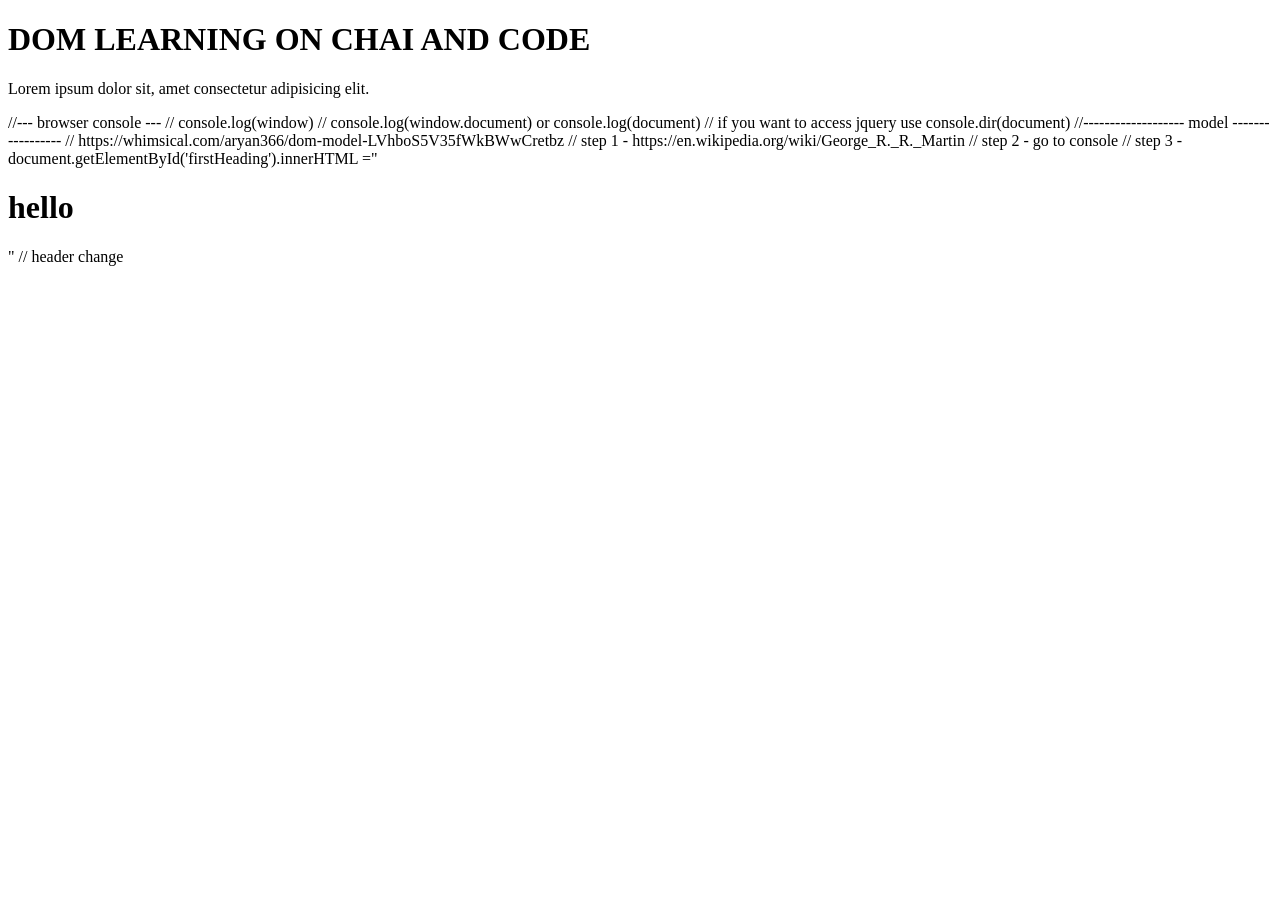
==== 05_Dom/one.html @ 89c6ca7c "dom" ====
<!DOCTYPE html>
<html lang="en">
<head>
    <meta charset="UTF-8">
    <meta name="viewport" content="width=device-width, initial-scale=1.0">
    <title>dom</title>
</head>
<body>
    <div class="bg-black">
        <h1 class="heading">DOM LEARNING ON CHAI AND CODE</h1>
        <p>Lorem ipsum dolor sit, amet consectetur adipisicing elit.</p>
    </div>
    
</body>
</html>



//--- browser console ---
// console.log(window)
// console.log(window.document) or console.log(document)
// if you want to access jquery use console.dir(document)

//------------------- model -----------------
// https://whimsical.com/aryan366/dom-model-LVhboS5V35fWkBWwCretbz


// step 1 - https://en.wikipedia.org/wiki/George_R._R._Martin
// step 2 - go to console
// step 3 - document.getElementById('firstHeading').innerHTML ="<h1>hello</h1>" 
// header change
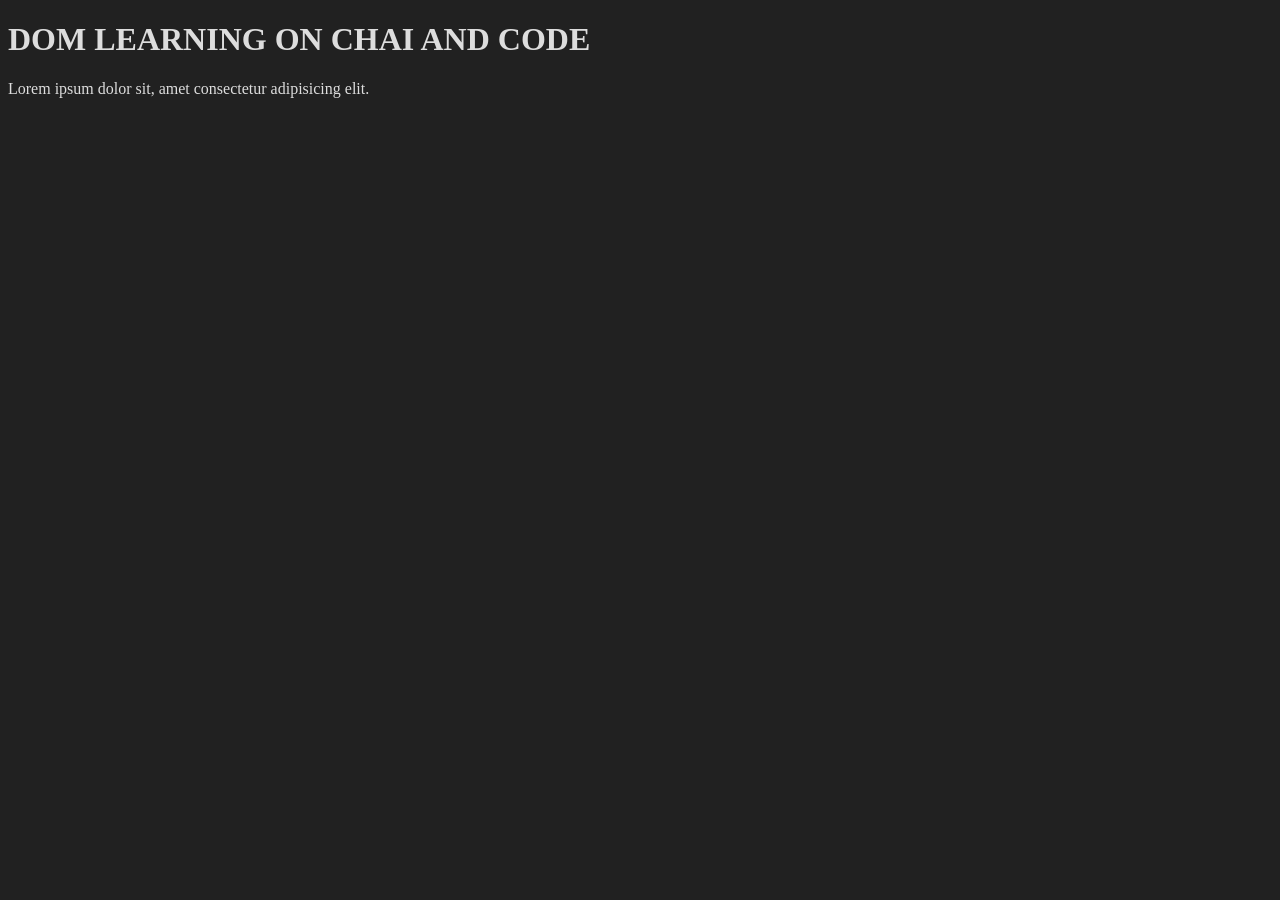
==== commit 5042a2e0: "dom" ====
--- a/05_Dom/one.html
+++ b/05_Dom/one.html
@@ -4,10 +4,16 @@
     <meta charset="UTF-8">
     <meta name="viewport" content="width=device-width, initial-scale=1.0">
     <title>dom</title>
+    <style>
+        .bg-black{
+            background-color: #212121;
+            color: #ddd;
+        }
+    </style>
 </head>
-<body>
-    <div class="bg-black">
-        <h1 class="heading">DOM LEARNING ON CHAI AND CODE</h1>
+<body class="bg-black">
+    <div >
+        <h1 id="title" class="heading">DOM LEARNING ON CHAI AND CODE</h1>
         <p>Lorem ipsum dolor sit, amet consectetur adipisicing elit.</p>
     </div>
     
@@ -15,7 +21,7 @@
 </html>
 
 
-
+<!-- 
 //--- browser console ---
 // console.log(window)
 // console.log(window.document) or console.log(document)
@@ -28,4 +34,4 @@
 // step 1 - https://en.wikipedia.org/wiki/George_R._R._Martin
 // step 2 - go to console
 // step 3 - document.getElementById('firstHeading').innerHTML ="<h1>hello</h1>" 
-// header change+// header change -->
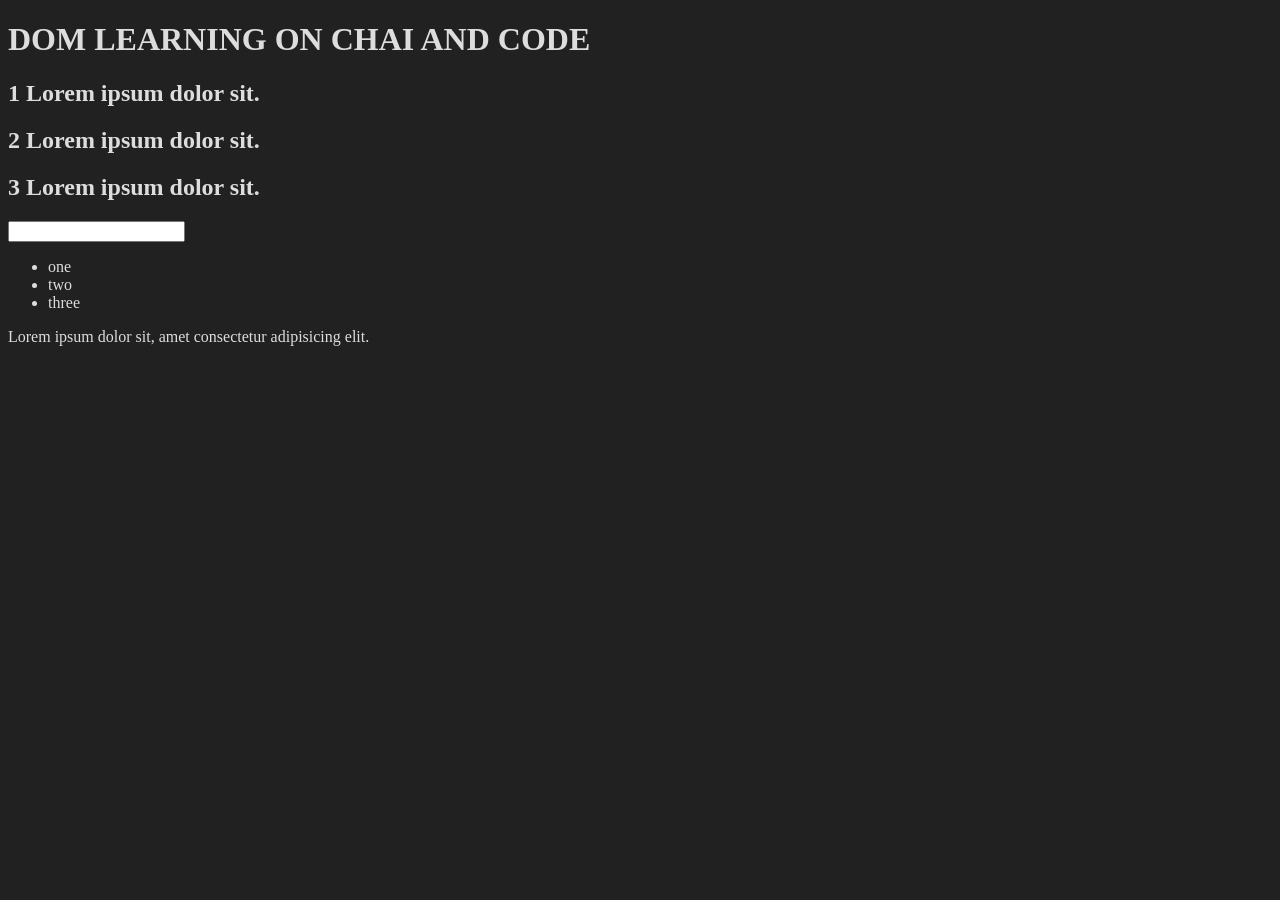
==== commit 3810c88e: "dom" ====
--- a/05_Dom/one.html
+++ b/05_Dom/one.html
@@ -1,25 +1,35 @@
-<!DOCTYPE html>
+<!doctype html>
 <html lang="en">
-<head>
-    <meta charset="UTF-8">
-    <meta name="viewport" content="width=device-width, initial-scale=1.0">
+  <head>
+    <meta charset="UTF-8" />
+    <meta name="viewport" content="width=device-width, initial-scale=1.0" />
     <title>dom</title>
     <style>
-        .bg-black{
-            background-color: #212121;
-            color: #ddd;
-        }
+      .bg-black {
+        background-color: #212121;
+        color: #ddd;
+      }
     </style>
-</head>
-<body class="bg-black">
-    <div >
-        <h1 id="title" class="heading">DOM LEARNING ON CHAI AND CODE</h1>
-        <p>Lorem ipsum dolor sit, amet consectetur adipisicing elit.</p>
+  </head>
+  <body class="bg-black">
+    <div>
+      <h1 id="title" class="heading">
+        DOM LEARNING ON CHAI AND CODE
+        <span style="display: none">text_context_hidden</span>
+      </h1>
+      <h2>1 Lorem ipsum dolor sit.</h2>
+      <h2>2 Lorem ipsum dolor sit.</h2>
+      <h2>3 Lorem ipsum dolor sit.</h2>
+      <input type="password" id="" />
+      <ul>
+        <li>one</li>
+        <li>two</li>
+        <li>three</li>
+      </ul>
+      <p>Lorem ipsum dolor sit, amet consectetur adipisicing elit.</p>
     </div>
-    
-</body>
+  </body>
 </html>
-
 
 <!-- 
 //--- browser console ---
@@ -34,4 +44,98 @@
 // step 1 - https://en.wikipedia.org/wiki/George_R._R._Martin
 // step 2 - go to console
 // step 3 - document.getElementById('firstHeading').innerHTML ="<h1>hello</h1>" 
-// header change -->+// header change -->
+
+<!-- >
+ document.getElementById('title')
+< <h1 id="title" class="test heading">DOM LEARNING ON CHAI AND CODE</h1>
+
+> document.getElementById('title').class
+< undefined
+
+> document.getElementById('title').id
+< 'title'
+
+> document.getElementById('title').className
+< 'heading'
+
+> document.getElementById('title').getAttribute("class")
+< 'heading'
+> document.getElementById('title').getAttribute("id")
+< 'title'
+
+
+> document.getElementById("title").setAttribute("class","test heading")
+< undefined
+
+> // setAttribute is use to overwrite
+
+< undefined
+ 
+------------------------------------------------------------------------------------------------
+> const title=document.getElementById("title")
+< undefined
+
+> title
+
+< <h1 id="title" class="test heading">DOM LEARNING ON CHAI AND CODE</h1>
+
+> title.id
+
+< 'title'
+
+> title.className
+
+< 'test heading' 
+----------------------------------------------------------------->
+
+<!-- 
+title.textContent
+'DOM LEARNING ON CHAI AND CODE text_context_hidden'
+title.innerText
+'DOM LEARNING ON CHAI AND CODE'
+title.innerHTML
+'DOM LEARNING ON CHAI AND CODE <span style="display: none;">text_context_hidden</span> 
+------------------------------------------------------------------>
+
+<!-- 
+document.querySelector('input[type="password"]')
+<input type=​"password" id>​
+
+document.querySelector("ul")
+<ul>​…​</ul>​
+
+mytable.querySelector("li")
+VM3744:1 Uncaught ReferenceError: mytable is not defined
+    at <anonymous>:1:1
+(anonymous) @ VM3744:1
+
+const mytable = document.querySelector("ul")
+undefined
+
+mytable.querySelector("li")
+<li>​…​</li>​
+
+------------------------------------------------------------------->
+
+
+<!-- 
+document.querySelectorAll("ul")
+NodeList [ul]0: ullength: 1[[Prototype]]: NodeList
+
+document.querySelectorAll("li")
+NodeList(3) [li, li, li]
+
+const x = document.querySelectorAll("li")
+undefined
+
+x
+NodeList(3) [li, li, li]0: li1: li2: lilength: 3[[Prototype]]: NodeList
+
+// nodelist is not an array 
+
+x[0].innerText="aryan"
+'aryan'
+x[1].style.color="green"
+'green'
+ ------------------------------------------------------------------->
